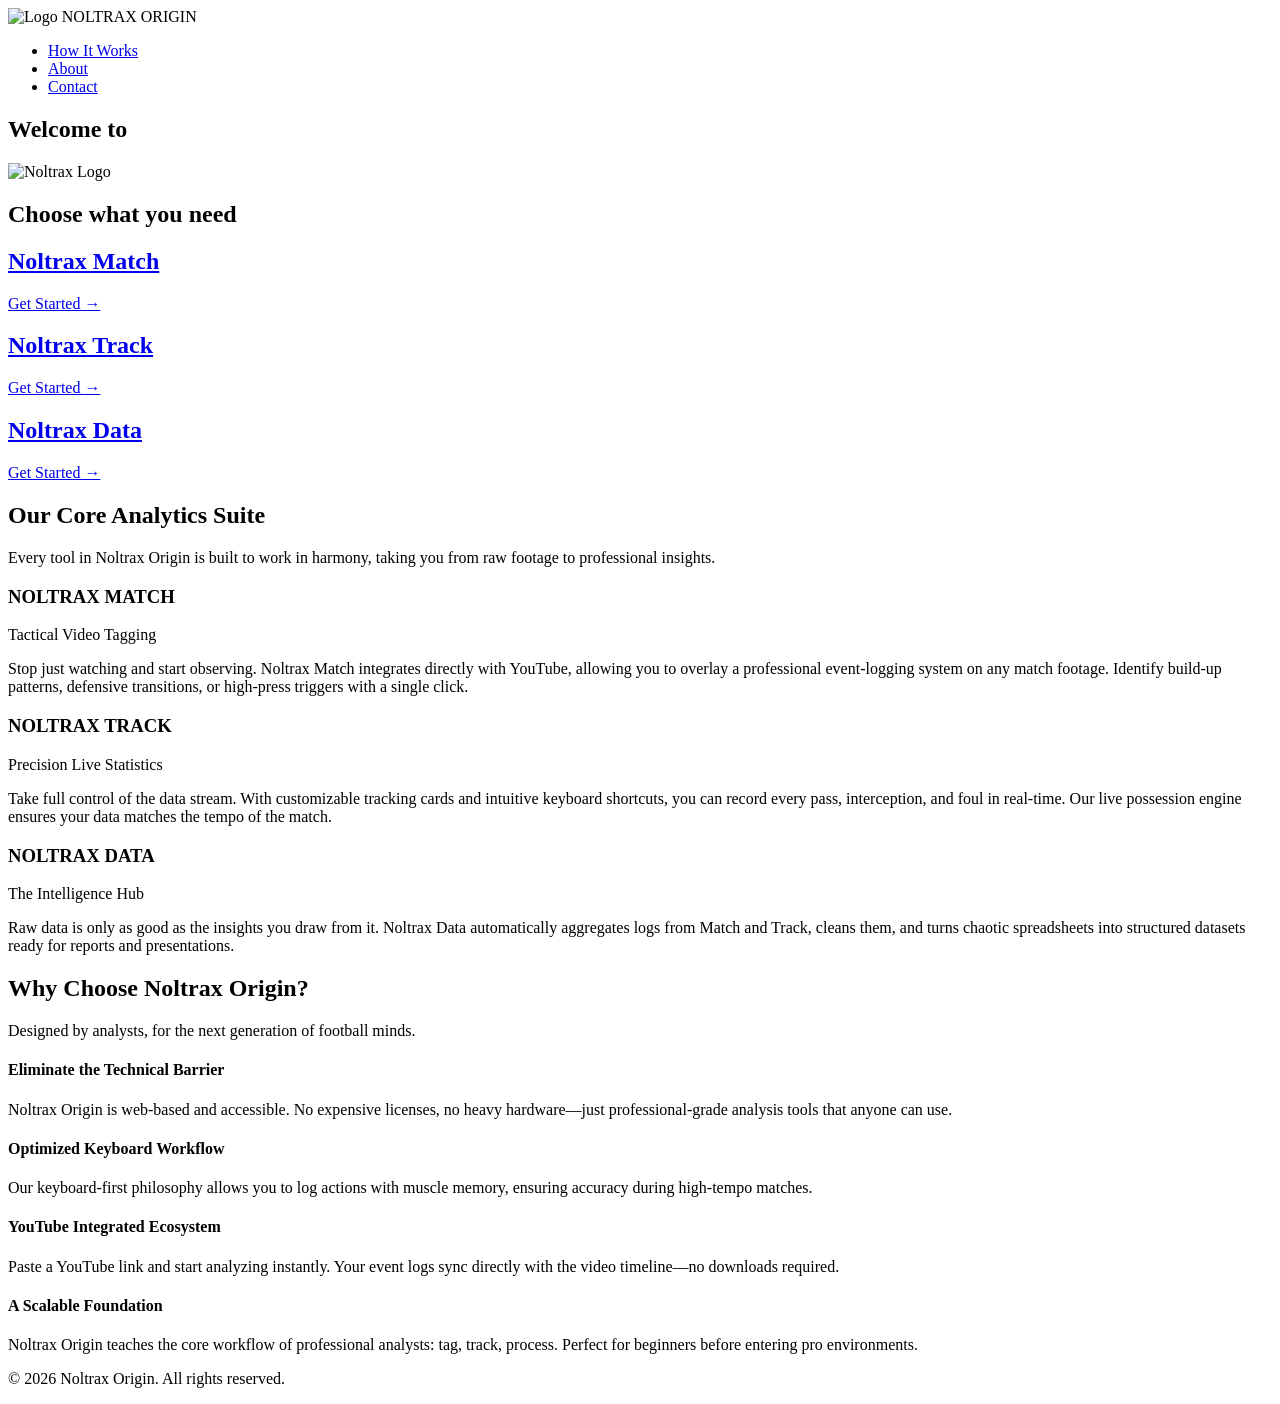
==== index.html @ 03b321a2 "Update index.html" ====
<!DOCTYPE html>
<html lang="en">
<head>
  <meta charset="UTF-8" />
  <title>NOLTRAX ORIGIN</title>
  <meta name="viewport" content="width=device-width, initial-scale=1.0">
  <link rel="stylesheet" href="noltrax.css">
</head>

<body>

 <!-- TOP NAV -->
<nav class="navbar">
  <div class="nav-container">
    <div class="nav-brand">
      <img src="assets/20260128_164322.png" alt="Logo" class="nav-logo"> <span class="brand-text">NOLTRAX <span class="brand-origin">ORIGIN</span></span>
    </div>

    <ul class="nav-links">
      <li><a href="howitworks.html">How It Works</a></li>
      <li><a href="about.html">About</a></li>
      <li><a href="contact.html">Contact</a></li>
    </ul>
  </div>
</nav>
  

<!-- HEADER / NAVBAR --
<header class="top-nav">
  <div class="nav-inner">
    <div class="brand">
      <div class="logo-box">
        <img src="assets/20260128_164322.png" alt="Noltrax Logo">
      </div>
      <span>NOLTRAX ORIGIN</span>
    </div>

    <nav class="nav-links">
      <a href="howitworks.html">How it Works</a>
      <a href="about.html">About</a>
      <a href="contact.html">Contact</a>
    </nav>
  </div>
</header>

<!-- HERO -->
<section class="hero">
  <div class="hero-inner">
    <h2>Welcome to</h2>

    <div class="hero-logo">
      <img src="assets/20260131_112014.png" alt="Noltrax Logo">
    </div>

    <h2>Choose what you need</h2>

    <!--
  <div class="nav-cards">  
    <a href="noltrax-match/index.html" class="glass-card">  
      <h2>Noltrax Match</h2>  
      <span>ENTER →</span>  
    </a>  

    <a href="noltrax-track/index.html" class="glass-card">  
      <h2>Noltrax Track</h2>  
      <span>ENTER →</span>  
    </a>  

    <a href="noltrax-data/index.html" class="glass-card">  
      <h2>Noltrax Data</h2>  
      <span>ENTER →</span>  
    </a>  
  </div>  
</div>
-->
    
    <div class="hero-actions">
      <a href="noltrax-match/index.html" class="glass-btn">
        <h2>Noltrax Match</h2>
        <span>Get Started →</span>
      </a>
      <a href="noltrax-track/track.html" class="glass-btn">
       <h2>Noltrax Track</h2>
        <span>Get Started →</span>
      </a>
      <a href="noltrax-data/index.html" class="glass-btn">
        <h2>Noltrax Data</h2>
        <span>Get Started →</span>
      </a>
    </div>
  </div>
</section>

<!-- FEATURES -->
<section class="features" id="features">
  <div class="section-head">
    <h2>Our Core Analytics Suite</h2>
    <p>
      Every tool in Noltrax Origin is built to work in harmony, taking you from
      raw footage to professional insights.
    </p>
  </div>

  <div class="feature-grid">
    <div class="feature-card">
      <h3>NOLTRAX MATCH</h3>
      <p class="subtitle">Tactical Video Tagging</p>
      <p>
        Stop just watching and start observing. Noltrax Match integrates directly
        with YouTube, allowing you to overlay a professional event-logging system
        on any match footage. Identify build-up patterns, defensive transitions,
        or high-press triggers with a single click.
      </p>
    </div>

    <div class="feature-card">
      <h3>NOLTRAX TRACK</h3>
      <p class="subtitle">Precision Live Statistics</p>
      <p>
        Take full control of the data stream. With customizable tracking cards
        and intuitive keyboard shortcuts, you can record every pass, interception,
        and foul in real-time. Our live possession engine ensures your data matches
        the tempo of the match.
      </p>
    </div>

    <div class="feature-card">
      <h3>NOLTRAX DATA</h3>
      <p class="subtitle">The Intelligence Hub</p>
      <p>
        Raw data is only as good as the insights you draw from it. Noltrax Data
        automatically aggregates logs from Match and Track, cleans them, and
        turns chaotic spreadsheets into structured datasets ready for reports
        and presentations.
      </p>
    </div>
  </div>
</section>

<!-- WHY US -->
<section class="why" id="why">
  <div class="section-head">
    <h2>Why Choose Noltrax Origin?</h2>
    <p>Designed by analysts, for the next generation of football minds.</p>
  </div>

  <div class="why-grid">
    <div class="why-card">
      <h4>Eliminate the Technical Barrier</h4>
      <p>
        Noltrax Origin is web-based and accessible. No expensive licenses,
        no heavy hardware—just professional-grade analysis tools that anyone
        can use.
      </p>
    </div>

    <div class="why-card">
      <h4>Optimized Keyboard Workflow</h4>
      <p>
        Our keyboard-first philosophy allows you to log actions with muscle
        memory, ensuring accuracy during high-tempo matches.
      </p>
    </div>

    <div class="why-card">
      <h4>YouTube Integrated Ecosystem</h4>
      <p>
        Paste a YouTube link and start analyzing instantly. Your event logs
        sync directly with the video timeline—no downloads required.
      </p>
    </div>

    <div class="why-card">
      <h4>A Scalable Foundation</h4>
      <p>
        Noltrax Origin teaches the core workflow of professional analysts:
        tag, track, process. Perfect for beginners before entering pro environments.
      </p>
    </div>
  </div>
</section>

<!-- FOOTER -->
<footer class="footer">
  <p>© 2026 Noltrax Origin. All rights reserved.</p>
</footer>

</body>
</html>

<!--
<!DOCTYPE html>  <html lang="en">  
<head>  
  <meta charset="UTF-8" />  
  <title>NOLTRAX ORIGIN</title>  
  <meta name="viewport" content="width=device-width, initial-scale=1.0">  
  <link rel="stylesheet" href="noltrax.css">  
  
</head>
  
  <body>  
    <!-- TOP NAV BAR --
<nav class="navbar">
  <div class="nav-container">
    <div class="nav-brand">
      <img src="assets/20260128_164322.png" alt="Logo" class="nav-logo"> <span class="brand-text">NOLTRAX <span class="brand-origin">ORIGIN</span></span>
    </div>

    <ul class="nav-links">
      <li><a href="howitworks.html">How It Works</a></li>
      <li><a href="about.html">About</a></li>
      <li><a href="contact.html">Contact</a></li>
    </ul>
  </div>
</nav>
  
  <!-- HERO (FULL SCREEN) --
    <section class="hero-section">
  <div class="hero-content">
    <p class="welcome-text">Welcome to</p>
    <h1 class="main-title">Noltrax Origin</h1>
    
    <img src="assets/20260128_164322.png" alt="Noltrax Logo" class="hero-logo">
  </div>
    </section>
    
      
      <div class="nav-cards">  
    <a href="noltrax-match/index.html" class="glass-card">  
      <h2>Noltrax Match</h2>  
      <span>ENTER →</span>  
    </a>  

    <a href="noltrax-track/index.html" class="glass-card">  
      <h2>Noltrax Track</h2>  
      <span>ENTER →</span>  
    </a>  

    <a href="noltrax-data/index.html" class="glass-card">  
      <h2>Noltrax Data</h2>  
      <span>ENTER →</span>  
    </a>  
  </div>  
</div>

  </section> 

<!-- INTRO --
<section class="intro">  
    <p>  
      Noltrax Origin adalah ekosistem tools analisis sepakbola berbasis raw data dan  
      live logging yang dirancang untuk analis, pelatih, dan pengamat taktik.  
    </p>  
    <p>  
      Fokus pada pembacaan pertandingan yang objektif, terstruktur,  
      dan dapat diulang — bukan sekadar opini atau highlight.  
    </p>  
  </section>  

<!-- PRODUCTS --
<section class="products">  <div class="product">  
  <h2>Noltrax Match</h2>  
  <p>  
    Tools analisis video berbasis timestamp untuk membaca fase permainan,  
    struktur tim, transisi, dan momen kunci secara presisi.  
  </p>  
</div>  

<div class="product">  
  <h2>Noltrax Track</h2>  
  <p>  
    Sistem live match logging real-time menggunakan input keyboard,  
    dirancang untuk kebutuhan cepat saat pertandingan berlangsung.  
  </p>  
</div>  

<div class="product">  
  <h2>Noltrax Data</h2>  
  <p>  
    Pusat penyimpanan data mentah dari seluruh aktivitas analisis,  
    siap digunakan ulang untuk evaluasi dan dokumentasi tim.  
  </p>  
</div>

  </section>  

<!-- WHY --
<section class="why">  
    <h3>Mengapa menggunakan Noltrax Origin?</h3>  
    <ul>  
      <li>✔️ Analisis berbasis kejadian nyata</li>  
      <li>✔️ Logging taktik secara presisi</li>  
      <li>✔️ Cocok untuk analis & pelatih grassroots</li>  
      <li>✔️ Data dapat dievaluasi ulang kapan saja</li>  
    </ul>  
  </section>  

<!-- FOOTER --
<footer id="footer">  
    <h2>NOLTRAX ORIGIN</h2>  
    <p>©2026 Noltrax Origin. All rights reserved.</p>  
  </footer>  </body>  
</html>
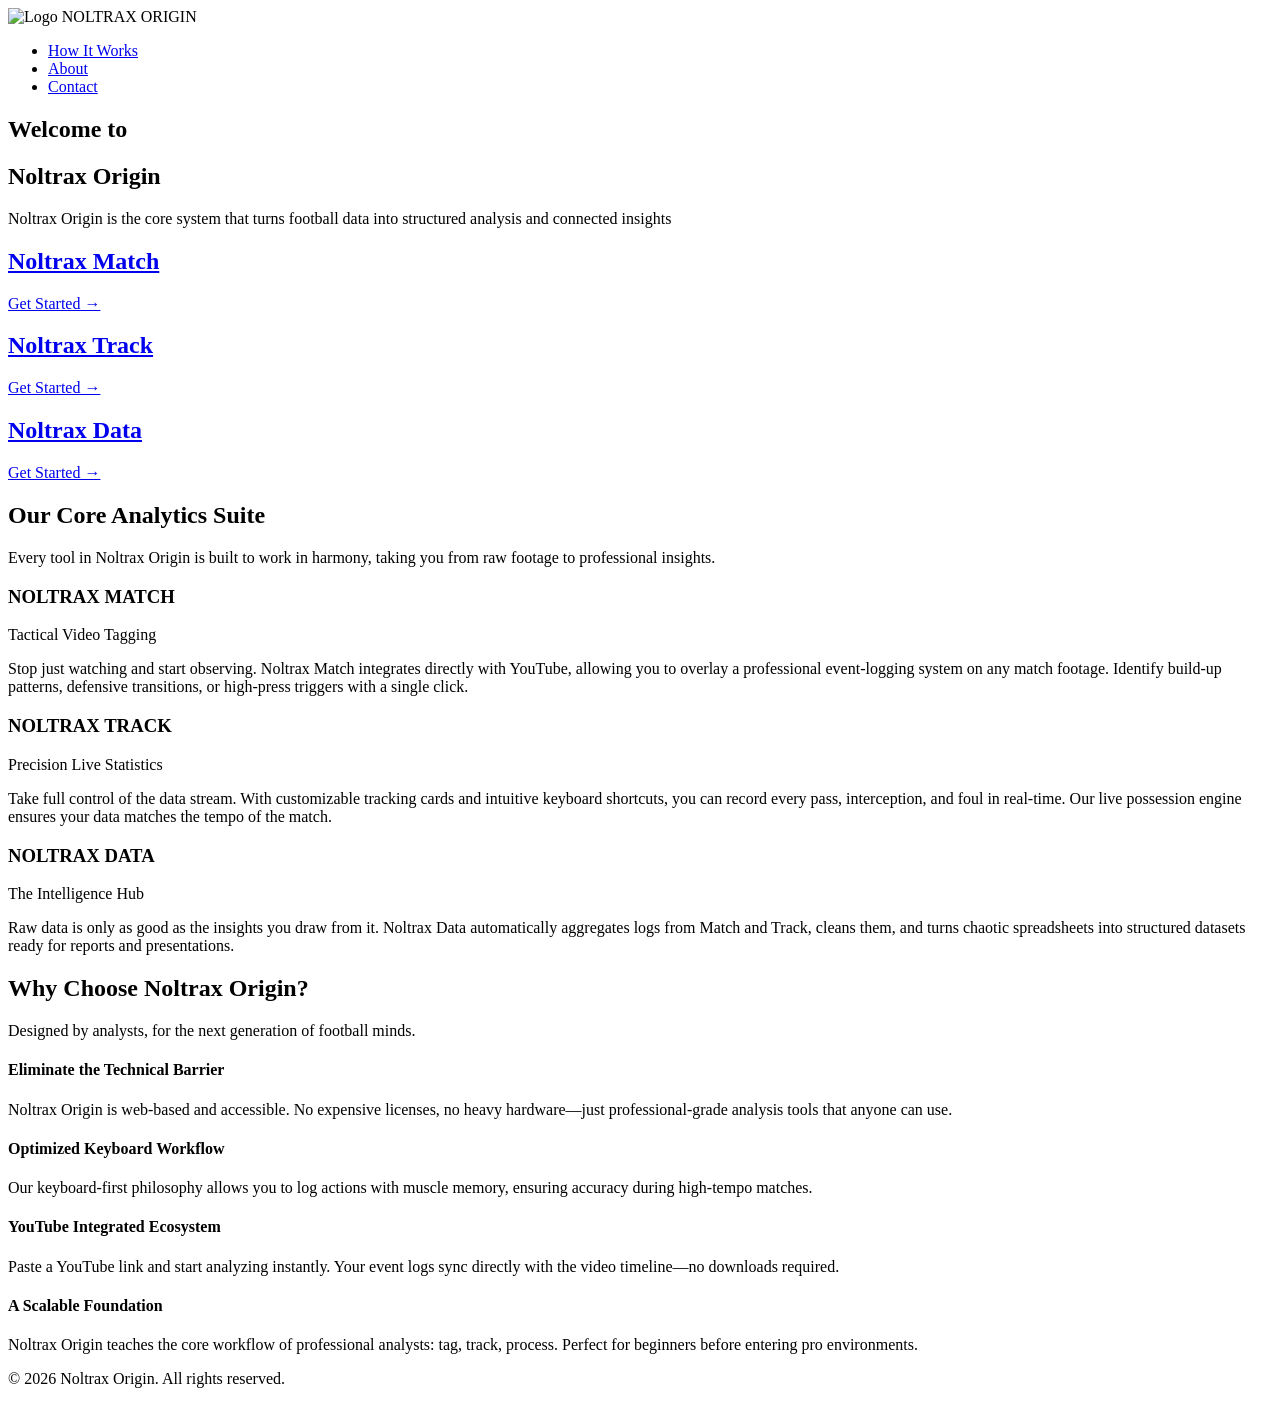
==== commit 29d59c93: "Update index.html" ====
--- a/index.html
+++ b/index.html
@@ -43,7 +43,17 @@
   </div>
 </header>
 
-<!-- HERO -->
+  <!--hero-->
+  <section class="hero">
+  <div class="hero-inner">
+    <h2>Welcome to</h2>
+    <h1>Noltrax Origin</h1>
+    <p>
+      Noltrax Origin is the core system that turns football data into structured analysis and connected insights
+    </p>
+    
+
+<!-- HERO --
 <section class="hero">
   <div class="hero-inner">
     <h2>Welcome to</h2>
@@ -79,7 +89,7 @@
         <h2>Noltrax Match</h2>
         <span>Get Started →</span>
       </a>
-      <a href="noltrax-track/track.html" class="glass-btn">
+      <a href="noltrax-track/index.html" class="glass-btn">
        <h2>Noltrax Track</h2>
         <span>Get Started →</span>
       </a>
